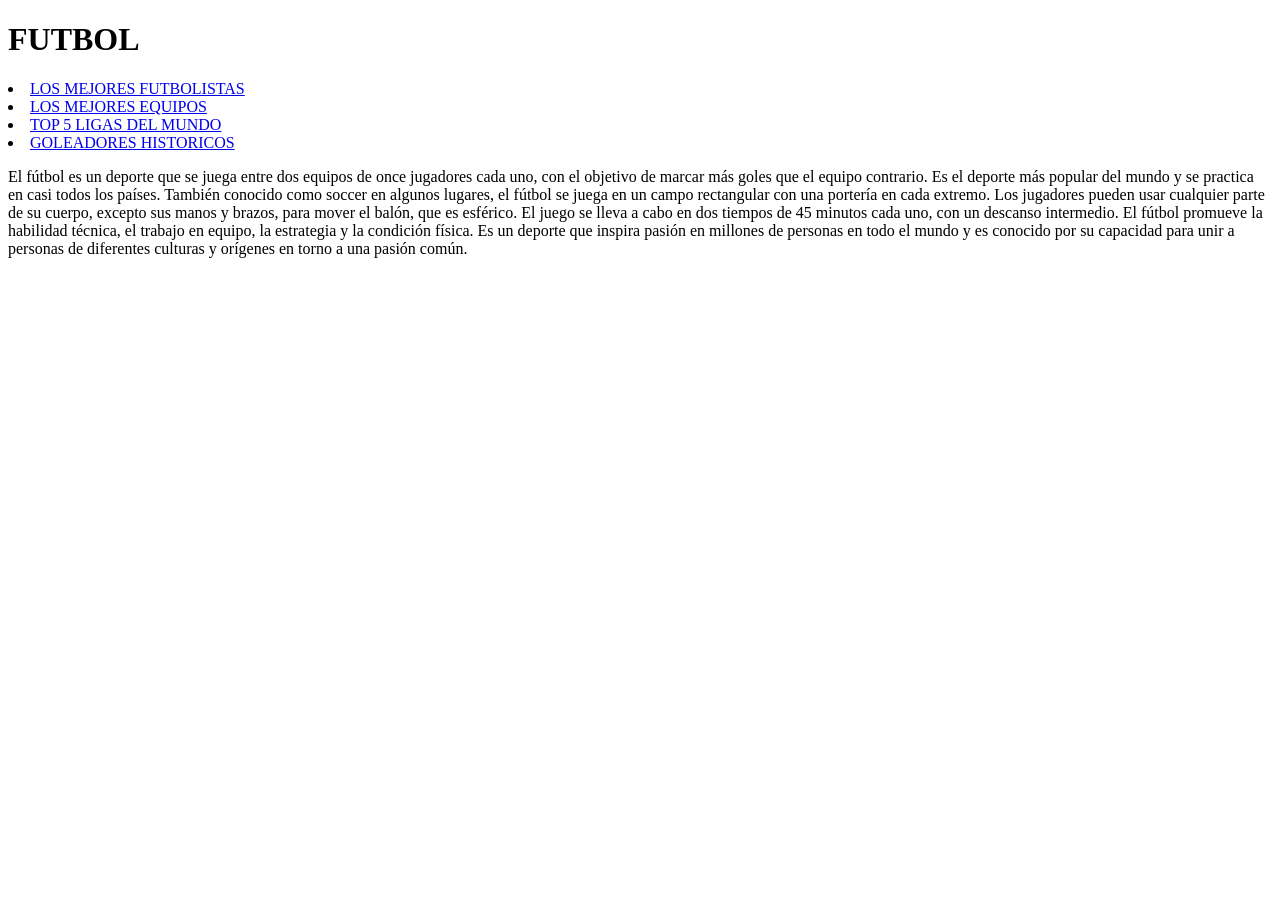
==== index.html @ 6d855ace "primer commit" ====
<!DOCTYPE html>
<html lang="en">
<head>
    <meta charset="UTF-8">
    <meta name="viewport" content="width=device-width, initial-scale=1.0">
    <title>Document</title>
    <h1>FUTBOL</h1>
</head>

<body>
    <link rel="stylesheet" href="futbol.css">
    <li><a href="FUTBOL1.html">LOS MEJORES FUTBOLISTAS</a></li>
    <li><a href="FUTBOL2.html">LOS MEJORES EQUIPOS</a></li>
    <li><a href="FUTBOL3.html">TOP 5 LIGAS DEL MUNDO</a></li>
    <li><a href="FUTBOL4.html">GOLEADORES HISTORICOS</a></li>

    <p>El fútbol es un deporte que se juega entre dos equipos de once jugadores cada uno, con el objetivo de marcar más goles que el equipo contrario. Es el deporte más popular del mundo y se practica en casi todos los países. También conocido como soccer en algunos lugares, el fútbol se juega en un campo rectangular con una portería en cada extremo. Los jugadores pueden usar cualquier parte de su cuerpo, excepto sus manos y brazos, para mover el balón, que es esférico. El juego se lleva a cabo en dos tiempos de 45 minutos cada uno, con un descanso intermedio. El fútbol promueve la habilidad técnica, el trabajo en equipo, la estrategia y la condición física. Es un deporte que inspira pasión en millones de personas en todo el mundo y es conocido por su capacidad para unir a personas de diferentes culturas y orígenes en torno a una pasión común.</p>
</body>
</html>
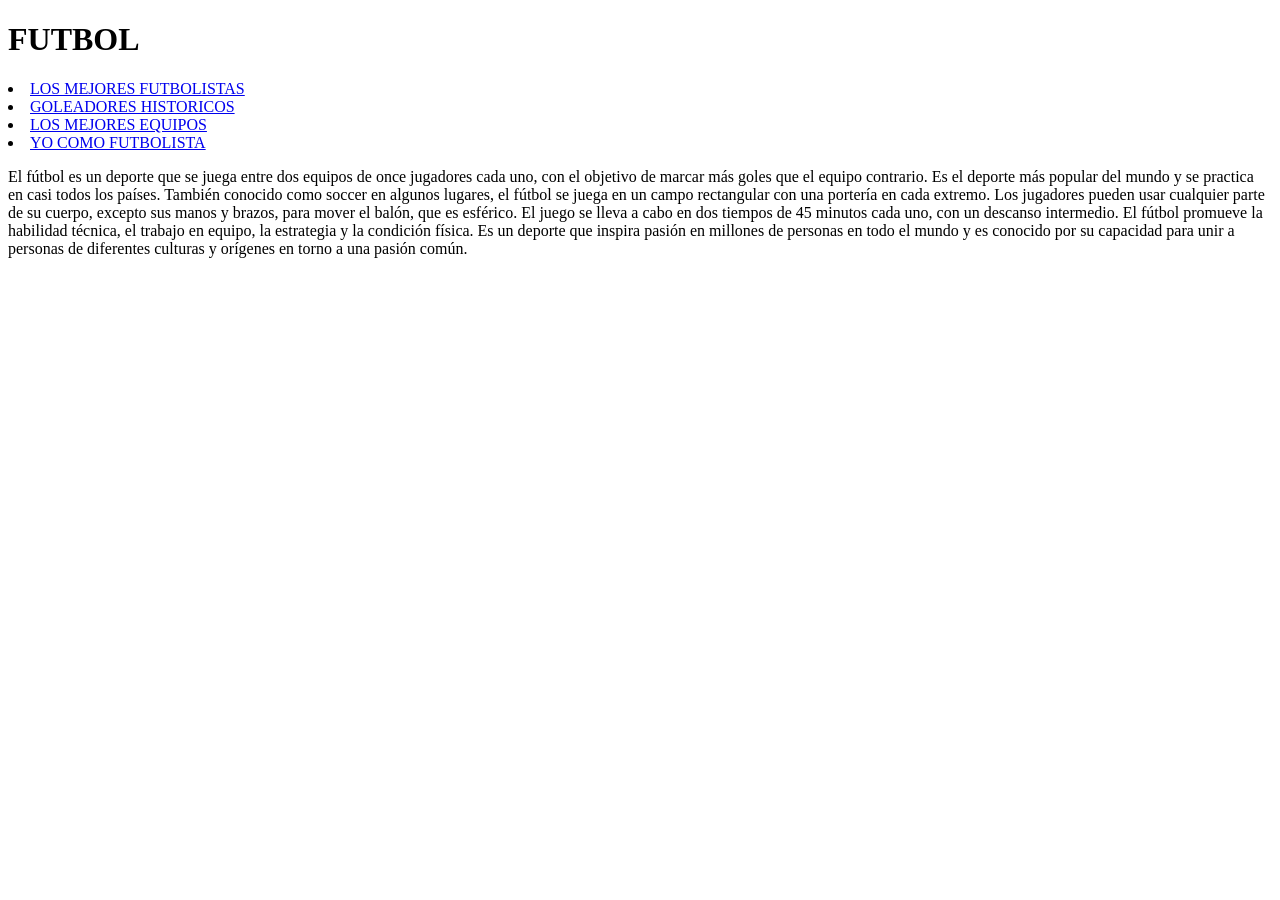
==== commit c904f616: "primer commit" ====
--- a/index.html
+++ b/index.html
@@ -4,15 +4,16 @@
     <meta charset="UTF-8">
     <meta name="viewport" content="width=device-width, initial-scale=1.0">
     <title>Document</title>
-    <h1>FUTBOL</h1>
+
 </head>
 
 <body>
+    <h1>FUTBOL</h1>
     <link rel="stylesheet" href="futbol.css">
     <li><a href="FUTBOL1.html">LOS MEJORES FUTBOLISTAS</a></li>
-    <li><a href="FUTBOL2.html">LOS MEJORES EQUIPOS</a></li>
-    <li><a href="FUTBOL3.html">TOP 5 LIGAS DEL MUNDO</a></li>
-    <li><a href="FUTBOL4.html">GOLEADORES HISTORICOS</a></li>
+    <li><a href="FUTBOL2.html">GOLEADORES HISTORICOS</a></li>
+    <li><a href="FUTBOL3.html">LOS MEJORES EQUIPOS</a></li>
+    <li><a href="FUTBOL4.html">YO COMO FUTBOLISTA</a></li>
 
     <p>El fútbol es un deporte que se juega entre dos equipos de once jugadores cada uno, con el objetivo de marcar más goles que el equipo contrario. Es el deporte más popular del mundo y se practica en casi todos los países. También conocido como soccer en algunos lugares, el fútbol se juega en un campo rectangular con una portería en cada extremo. Los jugadores pueden usar cualquier parte de su cuerpo, excepto sus manos y brazos, para mover el balón, que es esférico. El juego se lleva a cabo en dos tiempos de 45 minutos cada uno, con un descanso intermedio. El fútbol promueve la habilidad técnica, el trabajo en equipo, la estrategia y la condición física. Es un deporte que inspira pasión en millones de personas en todo el mundo y es conocido por su capacidad para unir a personas de diferentes culturas y orígenes en torno a una pasión común.</p>
 </body>
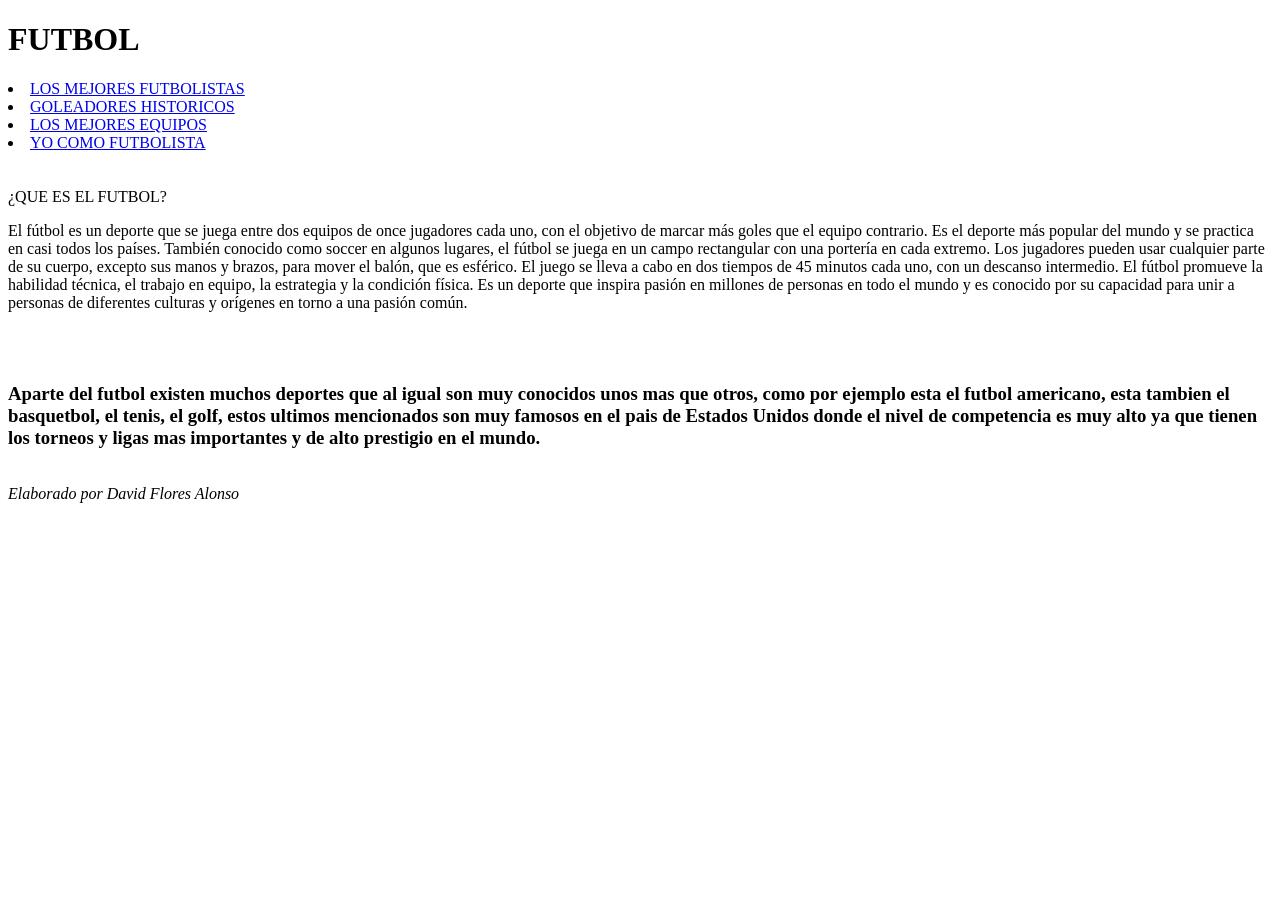
==== commit f369c9d6: "otro commit" ====
--- a/index.html
+++ b/index.html
@@ -8,13 +8,40 @@
 </head>
 
 <body>
-    <h1>FUTBOL</h1>
-    <link rel="stylesheet" href="futbol.css">
-    <li><a href="FUTBOL1.html">LOS MEJORES FUTBOLISTAS</a></li>
-    <li><a href="FUTBOL2.html">GOLEADORES HISTORICOS</a></li>
-    <li><a href="FUTBOL3.html">LOS MEJORES EQUIPOS</a></li>
-    <li><a href="FUTBOL4.html">YO COMO FUTBOLISTA</a></li>
+    <header>
+        <h1>FUTBOL</h1>
+        <nav>
+            <link rel="stylesheet" href="futbol.css">
+            <li><a href="FUTBOL1.html">LOS MEJORES FUTBOLISTAS</a></li>
+            <li><a href="FUTBOL2.html">GOLEADORES HISTORICOS</a></li>
+            <li><a href="FUTBOL3.html">LOS MEJORES EQUIPOS</a></li>
+            <li><a href="FUTBOL4.html">YO COMO FUTBOLISTA</a></li>
+        </nav>
+    </header>
 
-    <p>El fútbol es un deporte que se juega entre dos equipos de once jugadores cada uno, con el objetivo de marcar más goles que el equipo contrario. Es el deporte más popular del mundo y se practica en casi todos los países. También conocido como soccer en algunos lugares, el fútbol se juega en un campo rectangular con una portería en cada extremo. Los jugadores pueden usar cualquier parte de su cuerpo, excepto sus manos y brazos, para mover el balón, que es esférico. El juego se lleva a cabo en dos tiempos de 45 minutos cada uno, con un descanso intermedio. El fútbol promueve la habilidad técnica, el trabajo en equipo, la estrategia y la condición física. Es un deporte que inspira pasión en millones de personas en todo el mundo y es conocido por su capacidad para unir a personas de diferentes culturas y orígenes en torno a una pasión común.</p>
+    <br><br>
+
+    <article>
+        <header>¿QUE ES EL FUTBOL?</header>
+        <p>El fútbol es un deporte que se juega entre dos equipos de once jugadores cada uno, con el objetivo de marcar más goles que el equipo contrario. Es el deporte más popular del mundo y se practica en casi todos los países. También conocido como soccer en algunos lugares, el fútbol se juega en un campo rectangular con una portería en cada extremo. Los jugadores pueden usar cualquier parte de su cuerpo, excepto sus manos y brazos, para mover el balón, que es esférico. El juego se lleva a cabo en dos tiempos de 45 minutos cada uno, con un descanso intermedio. El fútbol promueve la habilidad técnica, el trabajo en equipo, la estrategia y la condición física. Es un deporte que inspira pasión en millones de personas en todo el mundo y es conocido por su capacidad para unir a personas de diferentes culturas y orígenes en torno a una pasión común.</p>
+    </article>
+
+    <img src="" alt="">
+    
+    <br><br>
+
+    <article>
+        <aside>
+            <h1>Aparte del futbol existen muchos deportes que al igual son muy conocidos unos mas que otros, como por ejemplo esta el futbol americano, esta tambien el basquetbol, el tenis, el golf, estos ultimos mencionados son muy famosos en el pais de Estados Unidos donde el nivel de competencia es muy alto ya que tienen los torneos y ligas mas importantes y de alto prestigio en el mundo.</h1>
+        </aside>
+
+        <img src="" alt="">
+        <img src="" alt="">
+
+        <footer>
+            <address>Elaborado por David Flores Alonso</address>
+        </footer>
+
+    </article>
 </body>
 </html>
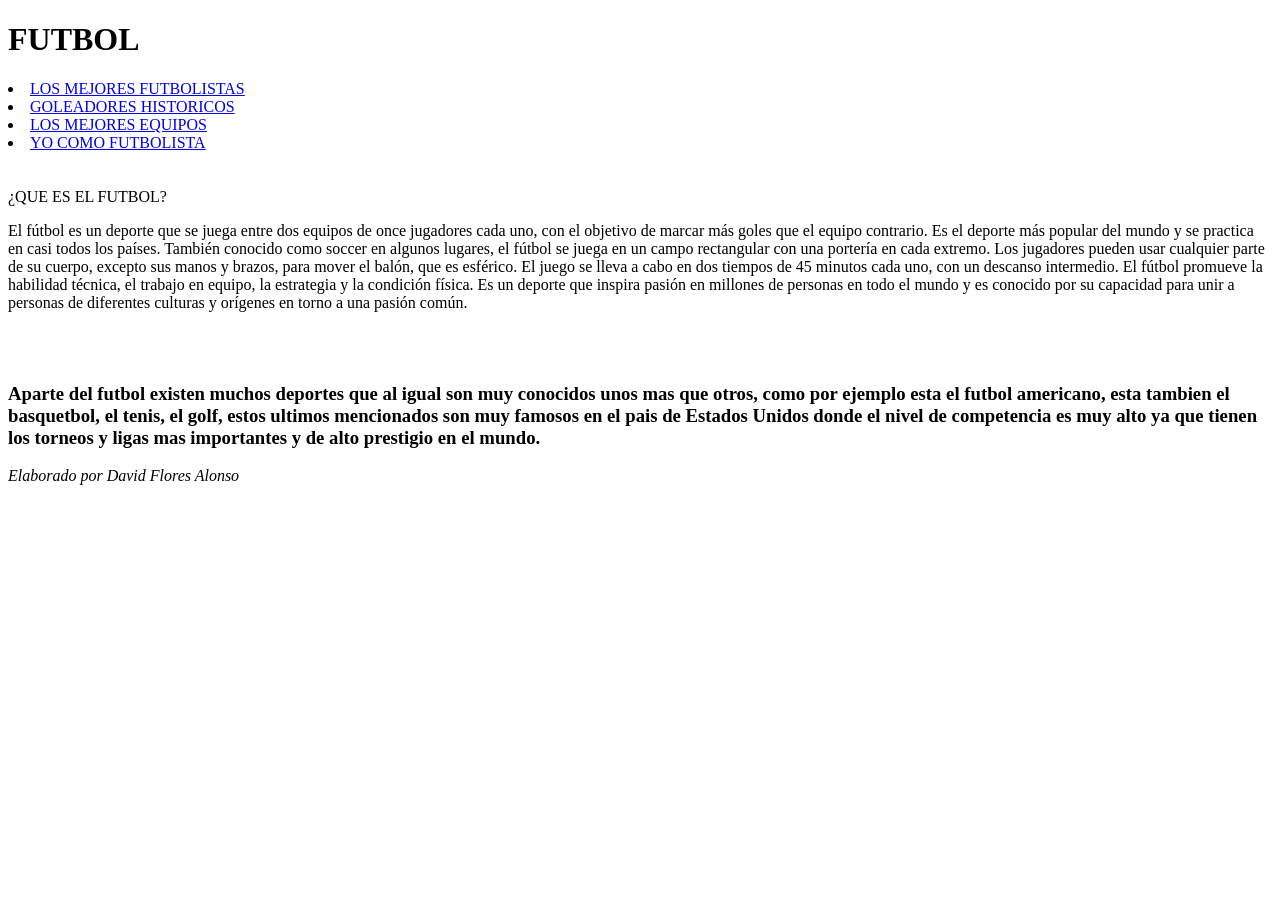
==== commit 01eca8f2: "otro commit" ====
--- a/index.html
+++ b/index.html
@@ -26,7 +26,7 @@
         <p>El fútbol es un deporte que se juega entre dos equipos de once jugadores cada uno, con el objetivo de marcar más goles que el equipo contrario. Es el deporte más popular del mundo y se practica en casi todos los países. También conocido como soccer en algunos lugares, el fútbol se juega en un campo rectangular con una portería en cada extremo. Los jugadores pueden usar cualquier parte de su cuerpo, excepto sus manos y brazos, para mover el balón, que es esférico. El juego se lleva a cabo en dos tiempos de 45 minutos cada uno, con un descanso intermedio. El fútbol promueve la habilidad técnica, el trabajo en equipo, la estrategia y la condición física. Es un deporte que inspira pasión en millones de personas en todo el mundo y es conocido por su capacidad para unir a personas de diferentes culturas y orígenes en torno a una pasión común.</p>
     </article>
 
-    <img src="" alt="">
+    <img src="imagen/Bundesliga-scaled-1.jpg" alt="">
     
     <br><br>
 
@@ -35,9 +35,23 @@
             <h1>Aparte del futbol existen muchos deportes que al igual son muy conocidos unos mas que otros, como por ejemplo esta el futbol americano, esta tambien el basquetbol, el tenis, el golf, estos ultimos mencionados son muy famosos en el pais de Estados Unidos donde el nivel de competencia es muy alto ya que tienen los torneos y ligas mas importantes y de alto prestigio en el mundo.</h1>
         </aside>
 
-        <img src="" alt="">
-        <img src="" alt="">
+    <style>
+        .contenedor-imagen{
+            display: flex;
+        }
 
+        .contenedor-imagen img {
+            margin-right: 10 px;
+        }
+     </style>
+
+     <div class="contenedor-imagen">
+        <img src="imagen/nfl-728.jpg" alt="">
+        <img src="imagen/istockphoto-139744222-612x612.jpg" alt="">
+
+
+     </div>
+        
         <footer>
             <address>Elaborado por David Flores Alonso</address>
         </footer>
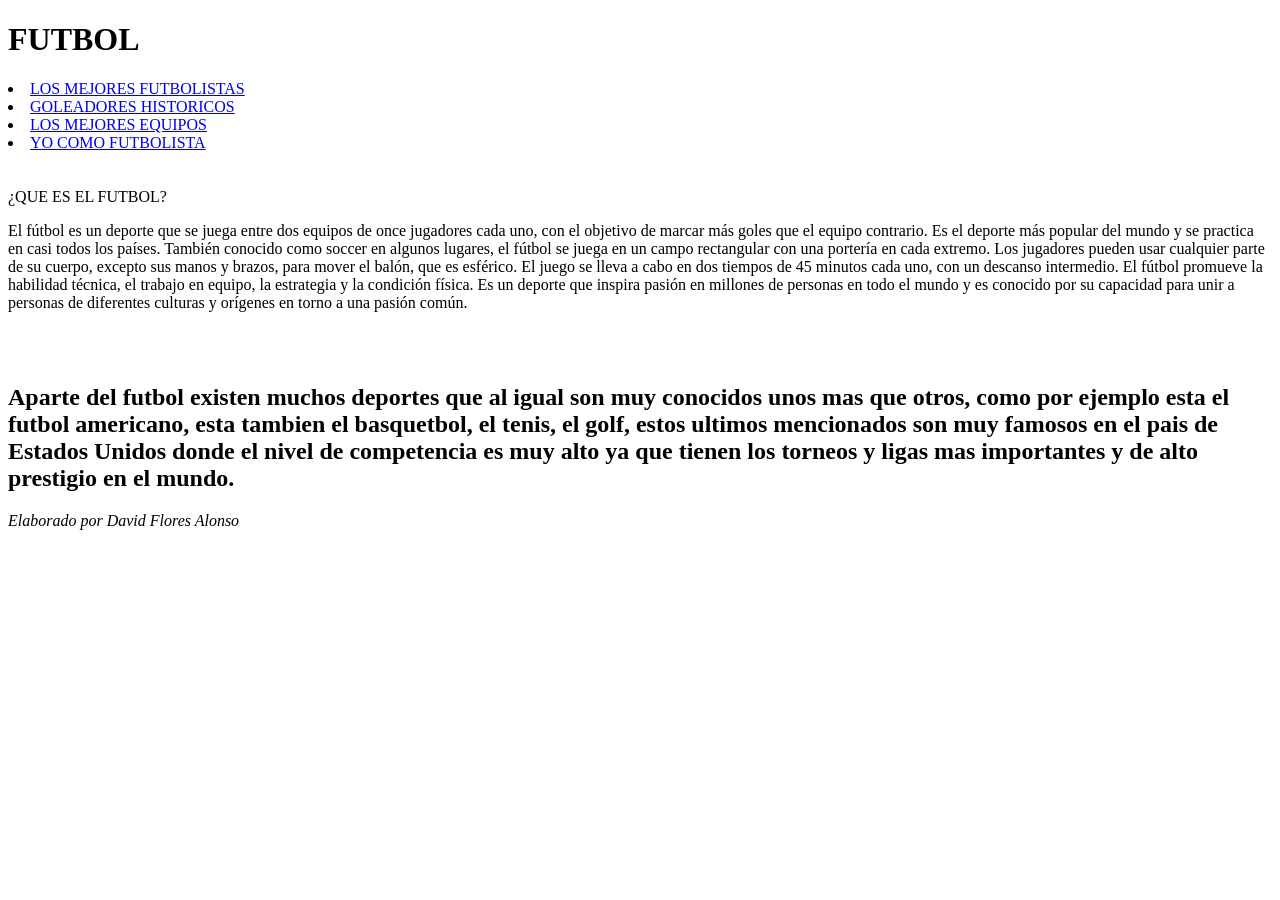
==== commit d21cbe64: "actualizacion" ====
--- a/index.html
+++ b/index.html
@@ -32,7 +32,7 @@
 
     <article>
         <aside>
-            <h1>Aparte del futbol existen muchos deportes que al igual son muy conocidos unos mas que otros, como por ejemplo esta el futbol americano, esta tambien el basquetbol, el tenis, el golf, estos ultimos mencionados son muy famosos en el pais de Estados Unidos donde el nivel de competencia es muy alto ya que tienen los torneos y ligas mas importantes y de alto prestigio en el mundo.</h1>
+            <h2>Aparte del futbol existen muchos deportes que al igual son muy conocidos unos mas que otros, como por ejemplo esta el futbol americano, esta tambien el basquetbol, el tenis, el golf, estos ultimos mencionados son muy famosos en el pais de Estados Unidos donde el nivel de competencia es muy alto ya que tienen los torneos y ligas mas importantes y de alto prestigio en el mundo.</h2>
         </aside>
 
     <style>
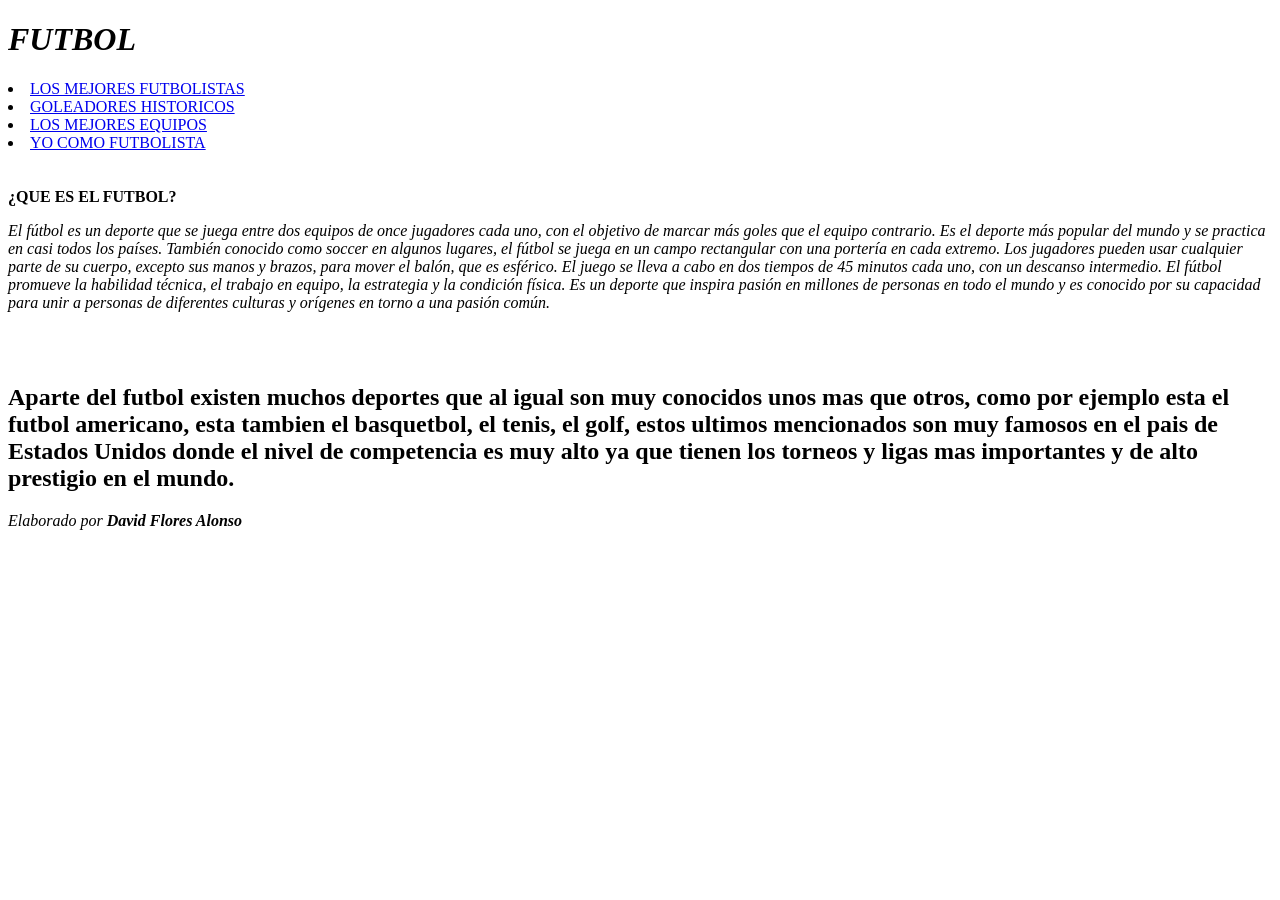
==== commit 926eb0b8: "otro commit" ====
--- a/index.html
+++ b/index.html
@@ -9,7 +9,7 @@
 
 <body>
     <header>
-        <h1>FUTBOL</h1>
+        <h1><i>FUTBOL</i></h1>
         <nav>
             <link rel="stylesheet" href="futbol.css">
             <li><a href="FUTBOL1.html">LOS MEJORES FUTBOLISTAS</a></li>
@@ -22,8 +22,8 @@
     <br><br>
 
     <article>
-        <header>¿QUE ES EL FUTBOL?</header>
-        <p>El fútbol es un deporte que se juega entre dos equipos de once jugadores cada uno, con el objetivo de marcar más goles que el equipo contrario. Es el deporte más popular del mundo y se practica en casi todos los países. También conocido como soccer en algunos lugares, el fútbol se juega en un campo rectangular con una portería en cada extremo. Los jugadores pueden usar cualquier parte de su cuerpo, excepto sus manos y brazos, para mover el balón, que es esférico. El juego se lleva a cabo en dos tiempos de 45 minutos cada uno, con un descanso intermedio. El fútbol promueve la habilidad técnica, el trabajo en equipo, la estrategia y la condición física. Es un deporte que inspira pasión en millones de personas en todo el mundo y es conocido por su capacidad para unir a personas de diferentes culturas y orígenes en torno a una pasión común.</p>
+        <header><strong>¿QUE ES EL FUTBOL?</strong></header>
+        <p><em>El fútbol es un deporte que se juega entre dos equipos de once jugadores cada uno, con el objetivo de marcar más goles que el equipo contrario. Es el deporte más popular del mundo y se practica en casi todos los países. También conocido como soccer en algunos lugares, el fútbol se juega en un campo rectangular con una portería en cada extremo. Los jugadores pueden usar cualquier parte de su cuerpo, excepto sus manos y brazos, para mover el balón, que es esférico. El juego se lleva a cabo en dos tiempos de 45 minutos cada uno, con un descanso intermedio. El fútbol promueve la habilidad técnica, el trabajo en equipo, la estrategia y la condición física. Es un deporte que inspira pasión en millones de personas en todo el mundo y es conocido por su capacidad para unir a personas de diferentes culturas y orígenes en torno a una pasión común.</em></p>
     </article>
 
     <img src="imagen/Bundesliga-scaled-1.jpg" alt="">
@@ -53,7 +53,7 @@
      </div>
         
         <footer>
-            <address>Elaborado por David Flores Alonso</address>
+            <address>Elaborado por <b>David Flores Alonso</b></address>
         </footer>
 
     </article>
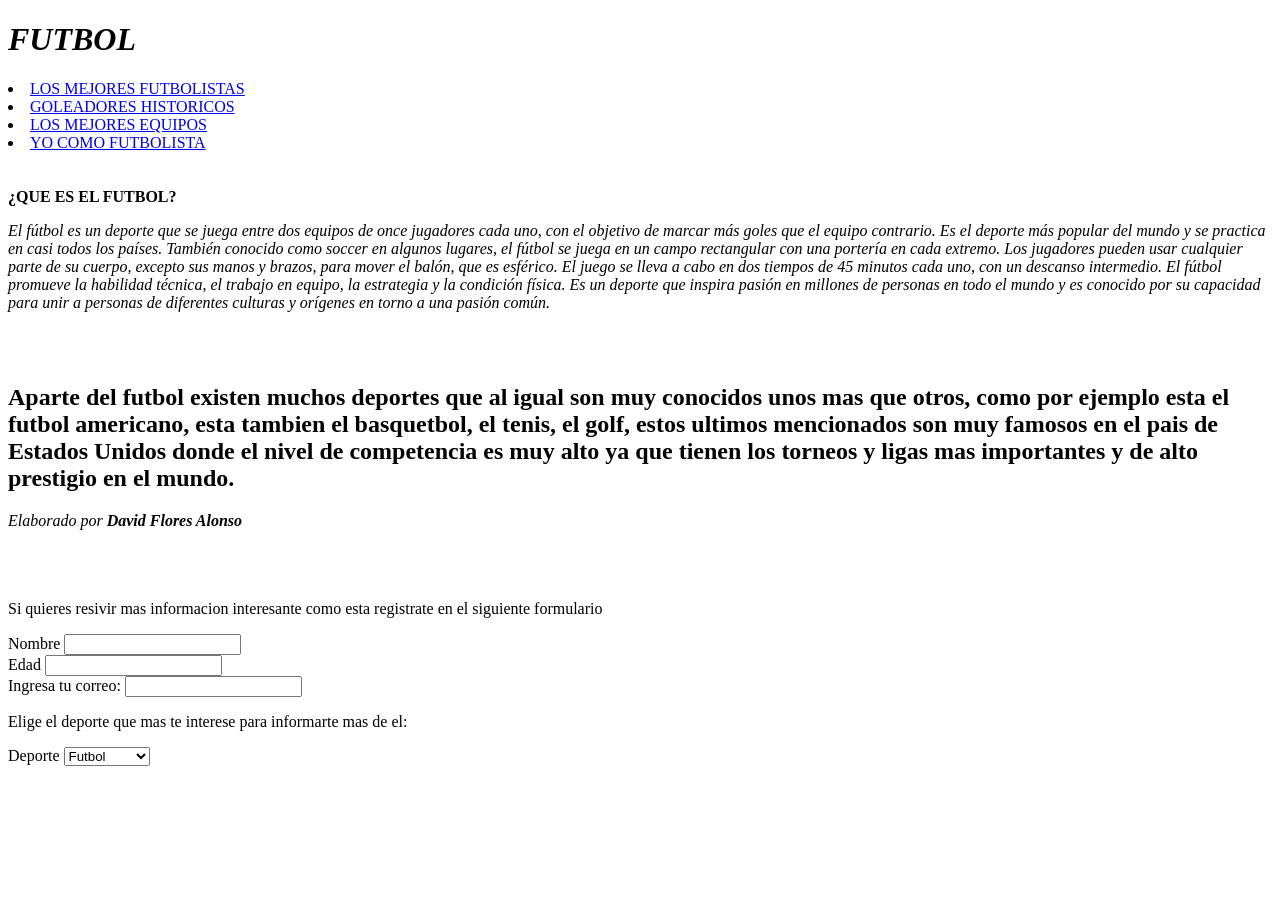
==== commit b2159bf6: "otro commit" ====
--- a/index.html
+++ b/index.html
@@ -57,5 +57,38 @@
         </footer>
 
     </article>
+
+    <br><br><br>
+
+    <footer>
+        <p>Si quieres resivir mas informacion interesante como esta registrate en el siguiente formulario</p>
+        <form action="">
+            <div>
+                <label for="Nombre">Nombre</label>
+                <input type="text" name="Nombre" id="Nombre">
+            </div>
+            
+            <div>
+                <label for="Edad">Edad</label>
+                <input type="number" name="Edad" id="Edad">
+            </div>
+
+            <div>
+                <label for="Correo">Ingresa tu correo:</label>
+                <input type="text" name="Correo" id="Correo">
+            </div>
+
+            <div>
+                <p>Elige el deporte que mas te interese para informarte mas de el:</p>
+                    <label for="Deporte">Deporte</label>
+                    <select name="Deporte" id="Deporte">
+                        <option value="Futbol">Futbol</option>
+                        <option value="Baket">Basket</option>
+                        <option value="Beisbol">Beisbol</option>
+                        <option value="Americano">Americano</option>
+                    </select>
+            </div>
+        </form>
+    </footer>
 </body>
 </html>
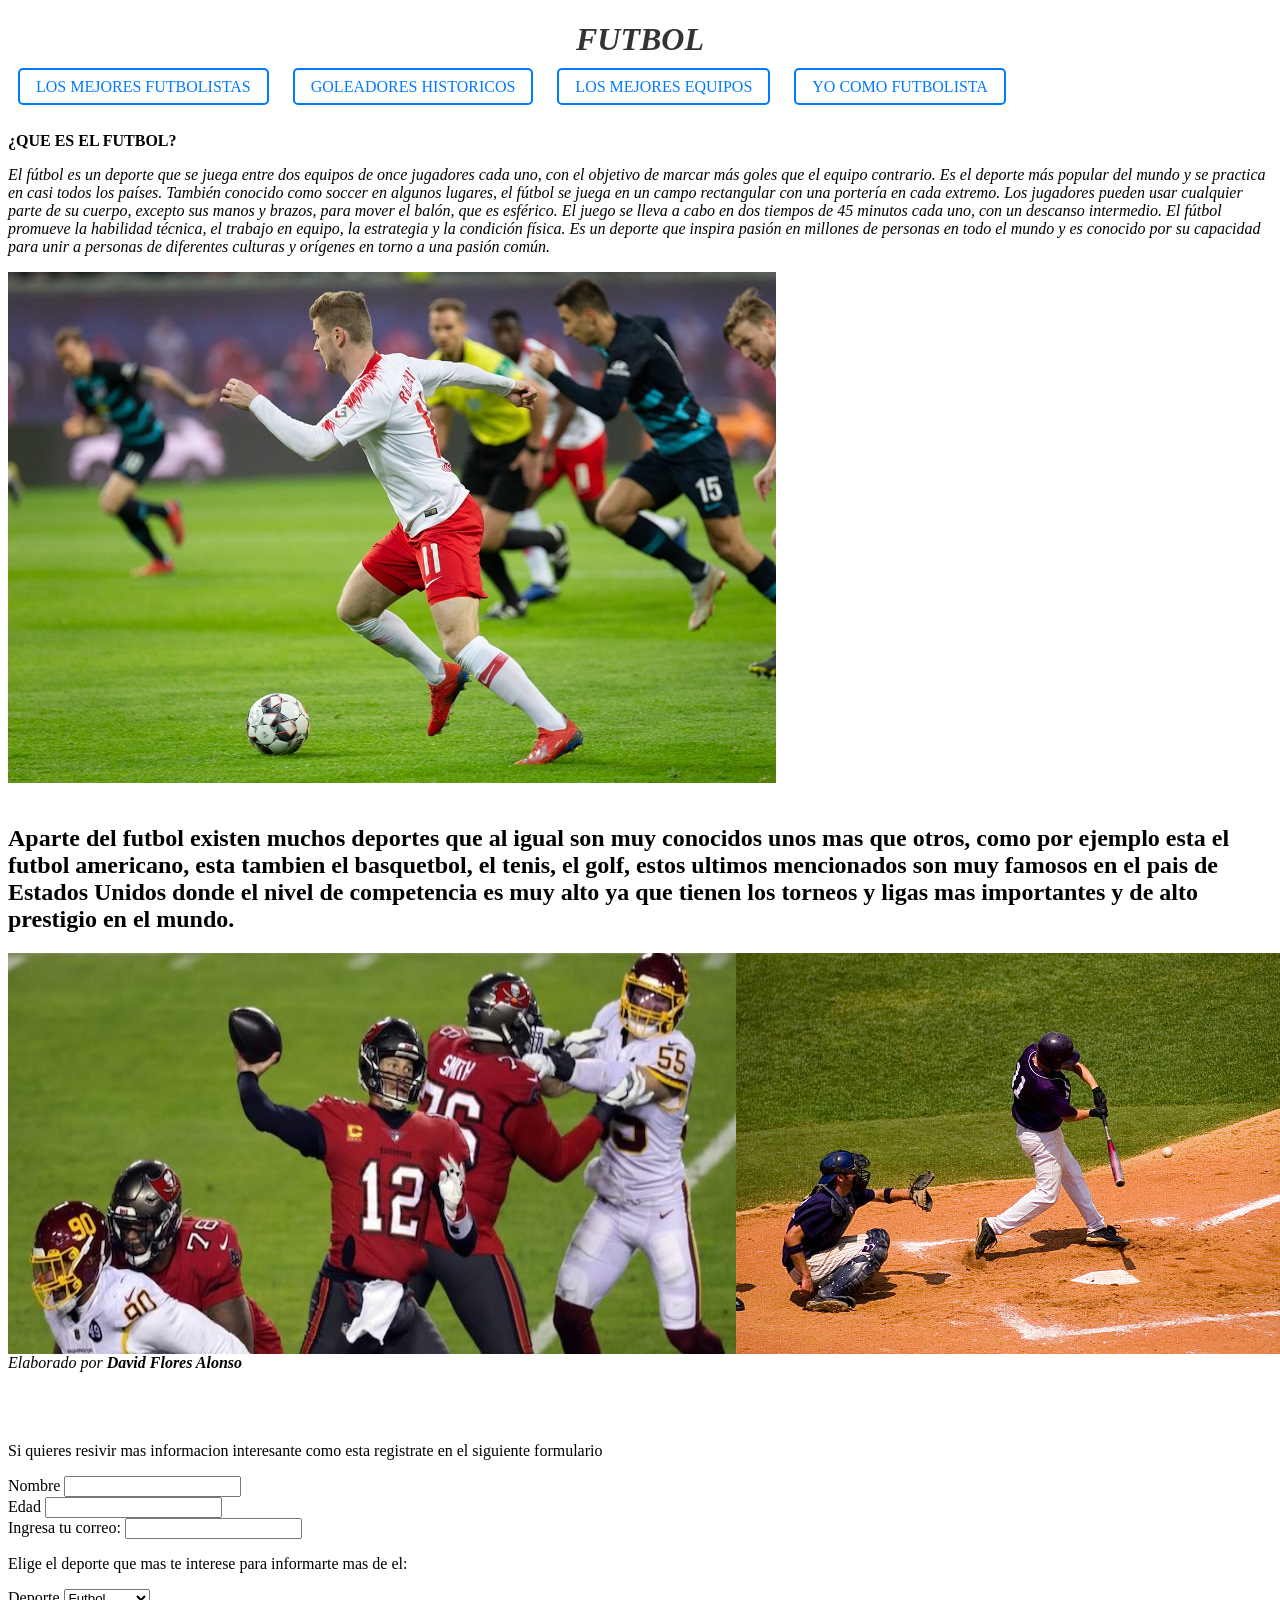
==== commit 0744e2e4: "Se cargaron los archivos" ====
--- a/index.html
+++ b/index.html
@@ -28,7 +28,7 @@
 
     <img src="imagen/Bundesliga-scaled-1.jpg" alt="">
     
-    <br><br>
+    <br><br> 
 
     <article>
         <aside>
--- a/futbol.css
+++ b/futbol.css
@@ -0,0 +1,77 @@
+h1{
+    color: red;
+}
+
+.titulo-destacado{
+    color: rgb(9, 5, 73);
+}
+
+.verde{
+    color: green;
+}
+
+/* Estilos para el título */
+h1 {
+    color: #333;
+    text-align: center;
+    margin-bottom: 20px; /* Agrega espacio debajo del título */
+}
+
+/* Estilos para la lista de enlaces */
+ul {
+    list-style-type: none;
+    padding: 0;
+    text-align: center; /* Para centrar la lista horizontalmente */
+    background-color: #ddd; /* Color de fondo para la lista */
+    border-radius: 5px; /* Añade bordes redondeados */
+    padding: 10px; /* Espacio interno de la lista */
+    display: flex; /* Cambia el comportamiento del contenedor a flexbox */
+    justify-content: center; /* Centra los elementos horizontalmente */
+}
+
+/* Estilos para los elementos de la lista */
+li {
+    margin: 0 10px; /* Agrega un espacio entre los elementos */
+    display: inline; /* Para que los elementos de la lista se muestren en línea */
+}
+
+/* Estilos para el título */
+h1 {
+    color: #333;
+    text-align: center;
+    margin-bottom: 20px; /* Agrega espacio debajo del título */
+}
+
+/* Estilos para la lista de enlaces */
+ul {
+    list-style-type: none;
+    padding: 0;
+    text-align: center; /* Para centrar la lista horizontalmente */
+    background-color: #ddd; /* Color de fondo para la lista */
+    border-radius: 5px; /* Añade bordes redondeados */
+    padding: 10px; /* Espacio interno de la lista */
+    display: flex; /* Cambia el comportamiento del contenedor a flexbox */
+    justify-content: center; /* Centra los elementos horizontalmente */
+}
+
+/* Estilos para los elementos de la lista */
+li {
+    margin: 0 10px; /* Agrega un espacio entre los elementos */
+    display: inline; /* Para que los elementos de la lista se muestren en línea */
+}
+
+/* Estilos para los enlaces */
+a {
+    text-decoration: none;
+    color: #007bff;
+    padding: 8px 16px; /* Añade espacio interno alrededor del texto del enlace */
+    border: 2px solid #007bff; /* Agrega un borde alrededor del enlace */
+    border-radius: 5px; /* Añade bordes redondeados al borde */
+}
+
+/* Estilos para los enlaces cuando se pasa el ratón por encima */
+a:hover {
+    text-decoration: underline;
+    background-color: #007bff; /* Cambia el color de fondo cuando se pasa el ratón por encima */
+    color: #fff; /* Cambia el color del texto cuando se pasa el ratón por encima */
+}
